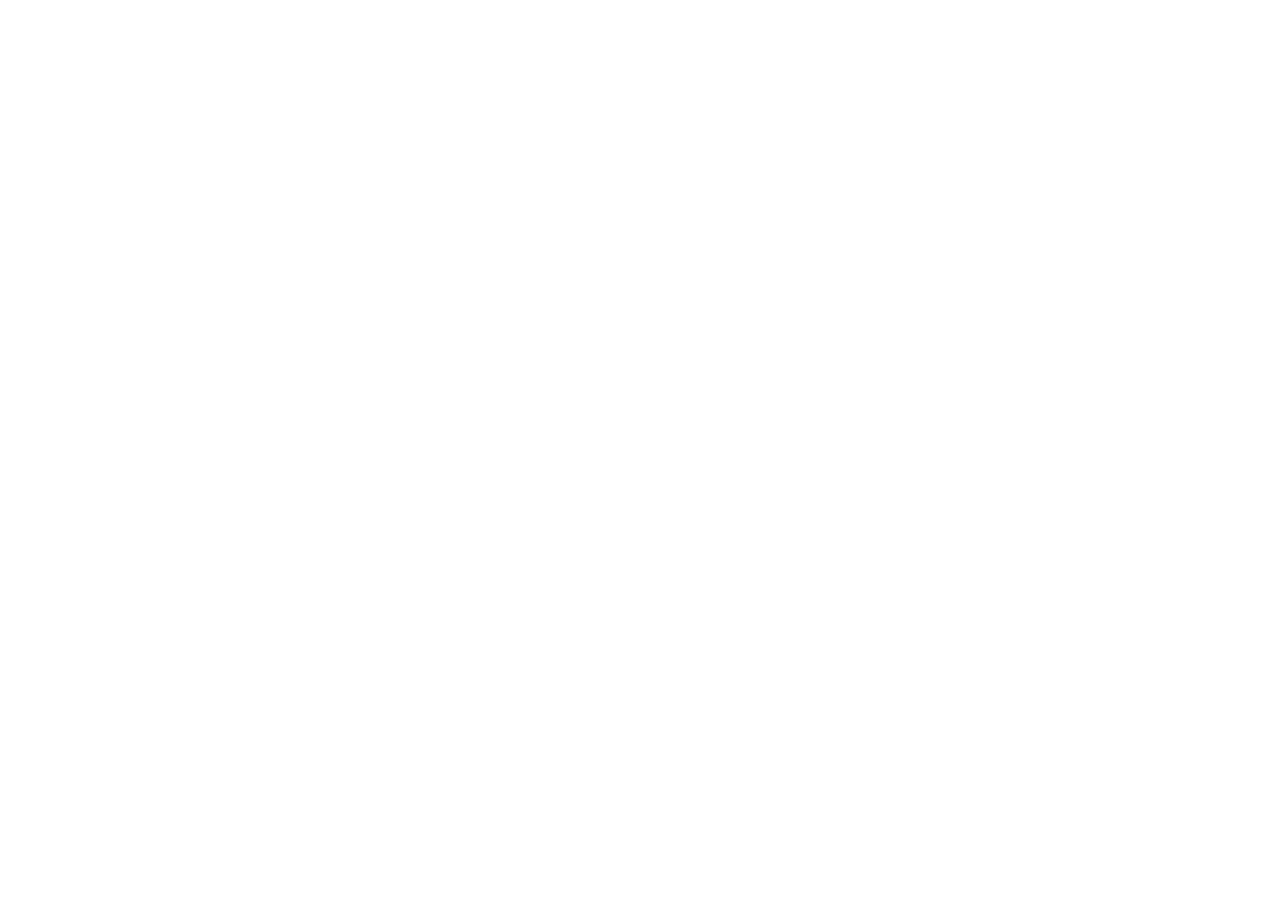
==== contact.html @ 6a31056a "Created initial file structure" ====
<!DOCTYPE html>
<html lang="en">
  <head>
    <meta charset="UTF-8" />
    <meta http-equiv="X-UA-Compatible" content="IE=edge" />
    <meta name="viewport" content="width=device-width, initial-scale=1.0" />
    <title>Contact</title>
  </head>
  <body></body>
</html>
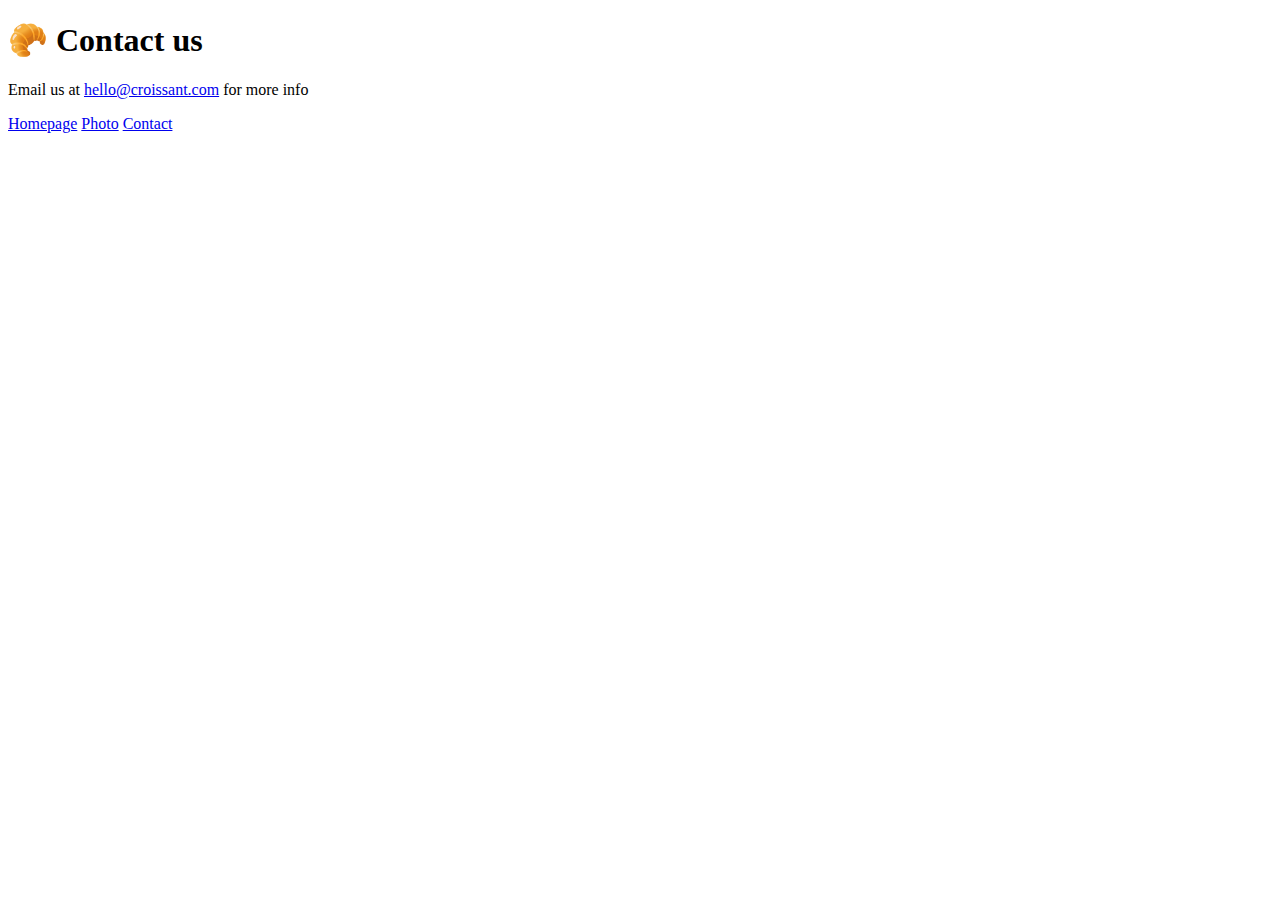
==== commit 51dbbbc4: "Created contact details" ====
--- a/contact.html
+++ b/contact.html
@@ -4,7 +4,25 @@
     <meta charset="UTF-8" />
     <meta http-equiv="X-UA-Compatible" content="IE=edge" />
     <meta name="viewport" content="width=device-width, initial-scale=1.0" />
+    <link
+      href="https://cdn.jsdelivr.net/npm/bootstrap@5.1.3/dist/css/bootstrap.min.css"
+      rel="stylesheet"
+      integrity="sha384-1BmE4kWBq78iYhFldvKuhfTAU6auU8tT94WrHftjDbrCEXSU1oBoqyl2QvZ6jIW3"
+      crossorigin="anonymous"
+    />
+    <link rel="stylesheet" href="/visuals/style.css" />
     <title>Contact</title>
   </head>
-  <body></body>
+  <body>
+    <h1>🥐 Contact us</h1>
+    <p>
+      Email us at <a href="#">hello@croissant.com</a>
+      for more info
+    </p>
+    <div class="text-center">
+      <a class="p-3 link-success" href="/">Homepage</a>
+      <a class="p-3 link-success" href="/photo.html">Photo</a>
+      <a class="p-3 link-success" href="/contact.html">Contact</a>
+    </div>
+  </body>
 </html>
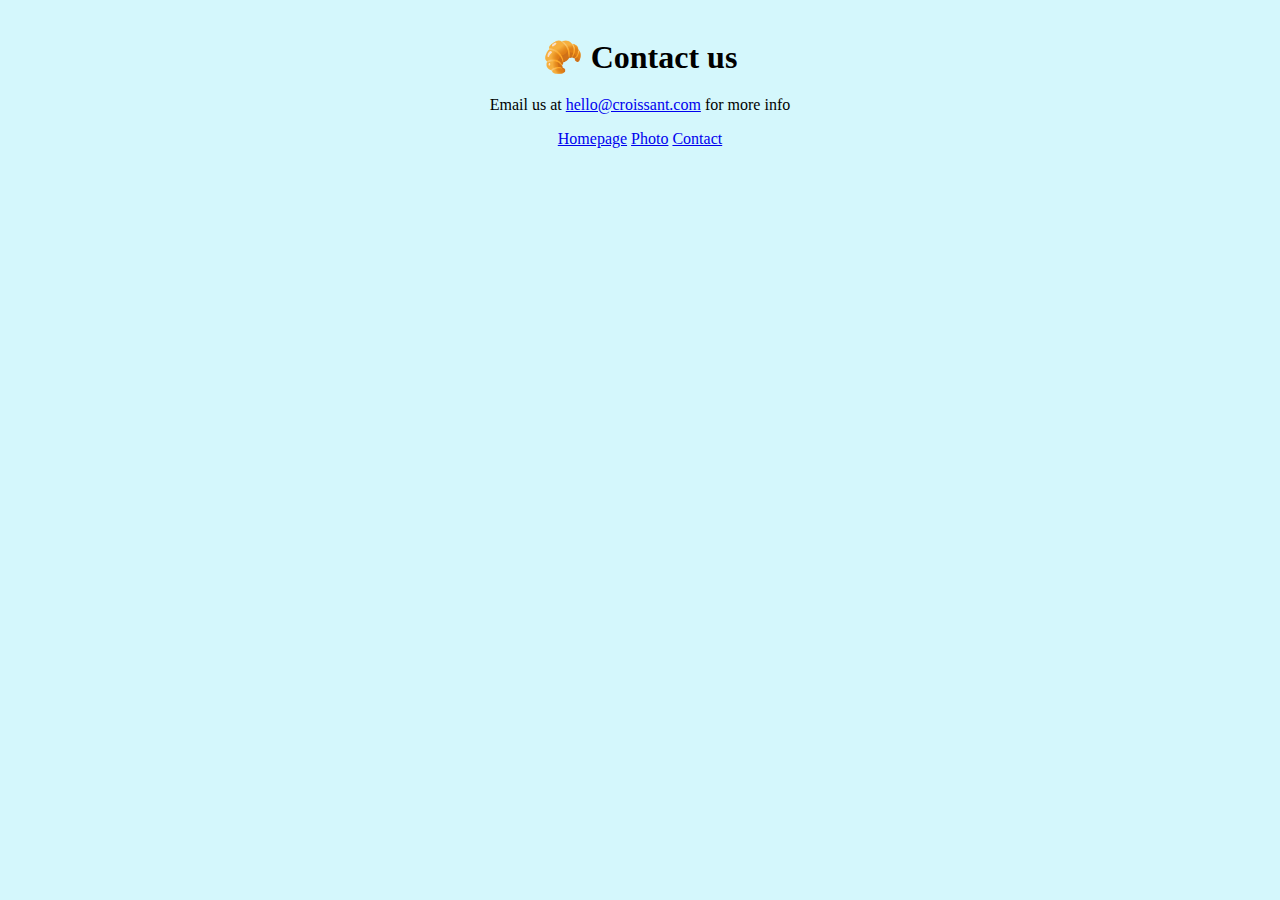
==== commit a03f7884: "Added further SEO descriptions" ====
--- a/contact.html
+++ b/contact.html
@@ -4,6 +4,10 @@
     <meta charset="UTF-8" />
     <meta http-equiv="X-UA-Compatible" content="IE=edge" />
     <meta name="viewport" content="width=device-width, initial-scale=1.0" />
+    <meta
+      name="description"
+      content="For more information, please just contact us | Croissant.com"
+    />
     <link
       href="https://cdn.jsdelivr.net/npm/bootstrap@5.1.3/dist/css/bootstrap.min.css"
       rel="stylesheet"
@@ -11,7 +15,7 @@
       crossorigin="anonymous"
     />
     <link rel="stylesheet" href="/visuals/style.css" />
-    <title>Contact</title>
+    <title>Contact us | Croissant.com</title>
   </head>
   <body>
     <h1>🥐 Contact us</h1>
--- a/visuals/style.css
+++ b/visuals/style.css
@@ -0,0 +1,16 @@
+body {
+  text-align: center;
+  background-color: rgba(41, 215, 238, 0.2);
+  padding: 10px;
+}
+
+h1 {
+  font-weight: 700;
+  margin: 20px;
+}
+
+img {
+  max-width: 70%;
+  max-height: 100%;
+  border-radius: 8px;
+}
